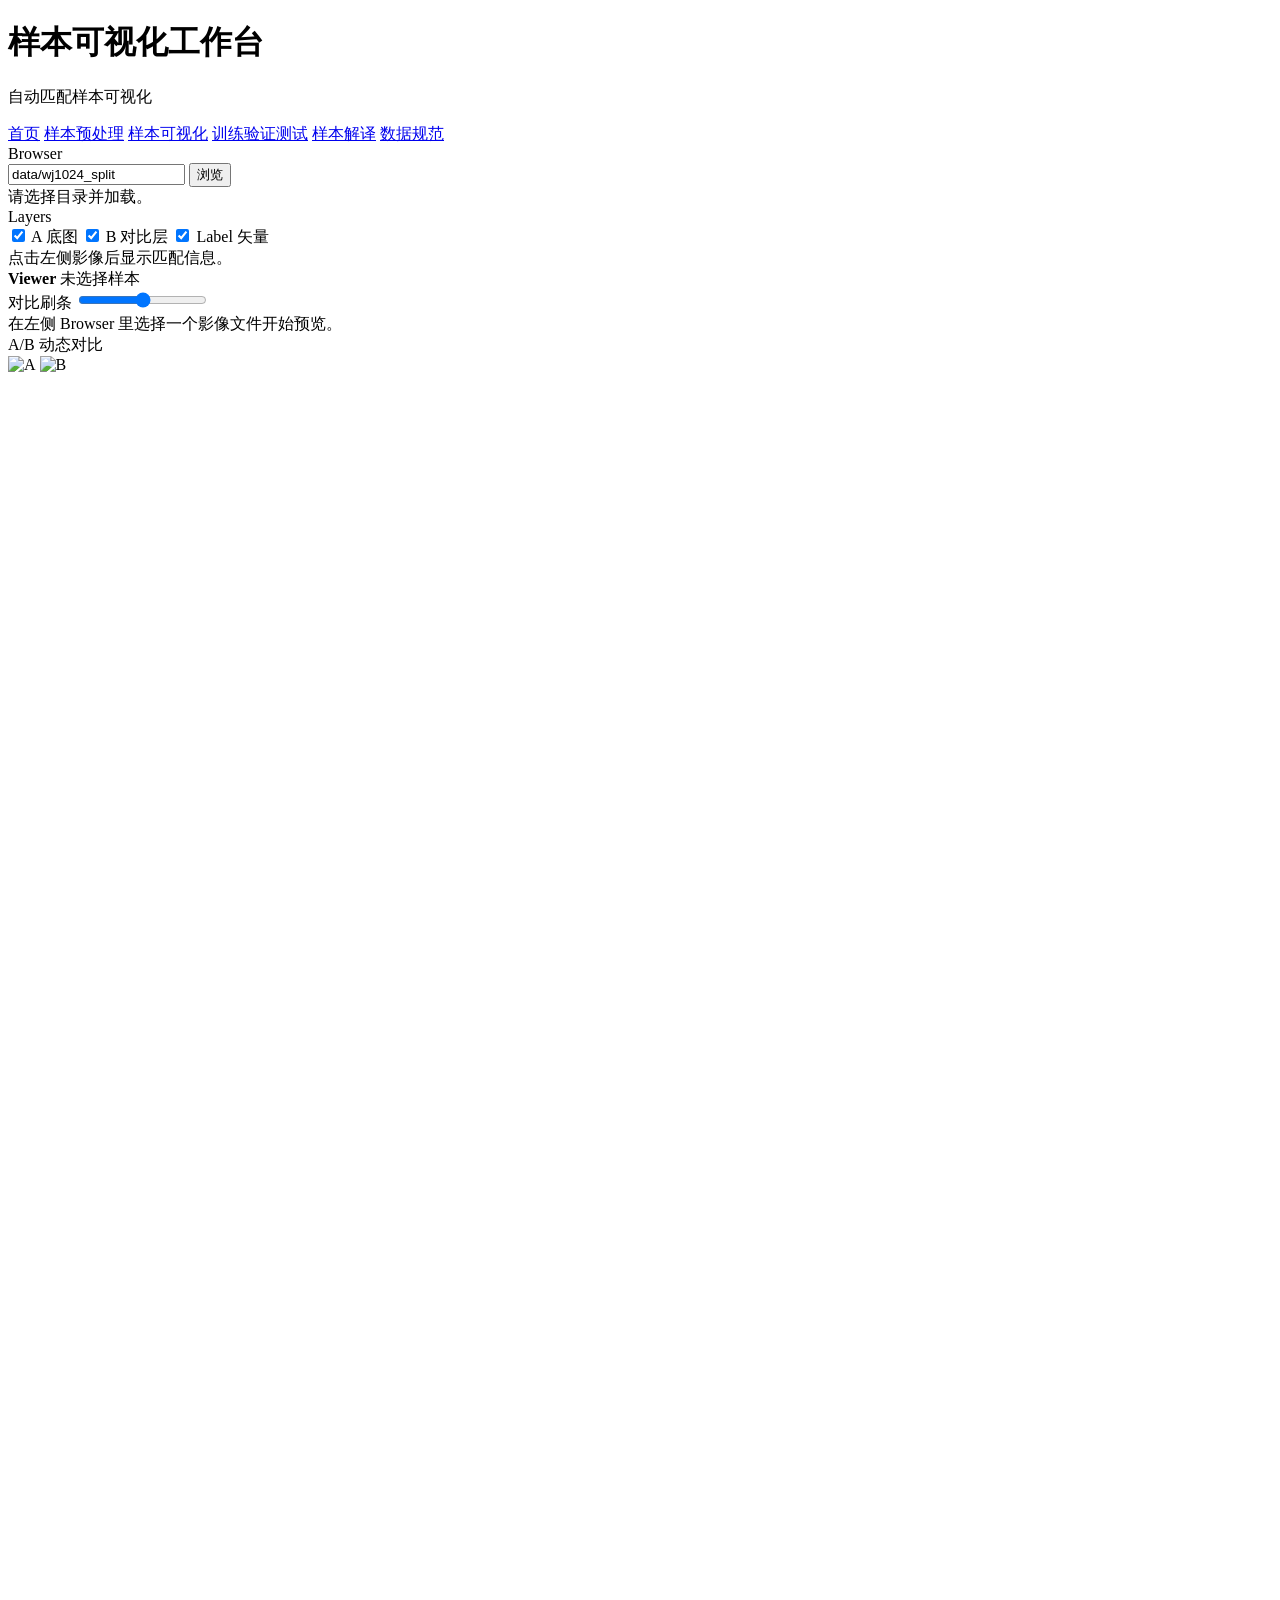
==== src/OpenCd.Web/wwwroot/dataset.html @ 99eb923f "init deploy version" ====
<!doctype html>
<html lang="zh-CN">
<head>
  <meta charset="UTF-8" />
  <meta name="viewport" content="width=device-width, initial-scale=1.0" />
  <title>样本可视化</title>
  <link rel="stylesheet" href="/styles.css" />
  <link rel="stylesheet" href="/dataset.css" />
</head>
<body>
  <div class="shell">
    <header class="topbar">
      <div class="title">
        <h1>样本可视化工作台</h1>
        <p>自动匹配样本可视化</p>
      </div>
      <nav class="nav">
        <a data-page="home" href="/">首页</a>
        <a data-page="prep" href="/preprocess.html">样本预处理</a>
        <a data-page="data" href="/dataset.html">样本可视化</a>
        <a data-page="train" href="/training.html">训练验证测试</a>
        <a data-page="infer" href="/interpret.html">样本解译</a>
        <a data-page="docs" href="/docs.html">数据规范</a>
      </nav>
    </header>

    <main class="ds-layout">
      <aside class="ds-sidebar">
        <section class="ds-pane">
          <div class="ds-pane-head">Browser</div>
          <div class="ds-toolbar">
            <input id="treeRoot" value="data/wj1024_split" />
            <button id="browseRoot" type="button">浏览</button>
          </div>
          <div id="treeStatus" class="ds-status">请选择目录并加载。</div>
          <div id="treePane" class="tree-list ds-tree"></div>
        </section>

        <section class="ds-pane ds-layers">
          <div class="ds-pane-head">Layers</div>
          <div class="ds-layer-list">
            <label><input id="layerA" type="checkbox" checked /> A 底图</label>
            <label><input id="layerB" type="checkbox" checked /> B 对比层</label>
            <label><input id="layerLabel" type="checkbox" checked /> Label 矢量</label>
          </div>
          <div id="pairInfo" class="ds-meta">点击左侧影像后显示匹配信息。</div>
        </section>
      </aside>

      <section class="ds-viewer">
        <header class="ds-viewer-head">
          <div>
            <strong>Viewer</strong>
            <span id="viewerPath">未选择样本</span>
          </div>
          <div class="ds-compare-toolbar">
            <label>对比刷条</label>
            <input id="compareSlider" type="range" min="0" max="100" value="50" />
          </div>
        </header>

        <div class="ds-viewer-body">
          <div id="viewerEmpty" class="ds-viewer-empty">在左侧 Browser 里选择一个影像文件开始预览。</div>

          <article class="ds-view" id="panelMain">
            <div class="ds-view-title">A/B 动态对比</div>
            <div class="ds-canvas" id="compareCanvas">
              <img id="imgA" alt="A" />
              <img id="imgB" alt="B" class="overlay" />
              <svg id="svgLabel" viewBox="0 0 1 1" preserveAspectRatio="none"></svg>
              <div id="compareLine"></div>
            </div>
          </article>
        </div>
      </section>
    </main>
  </div>

  <script src="/js/common.js"></script>
  <script src="/js/dataset.js"></script>
</body>
</html>
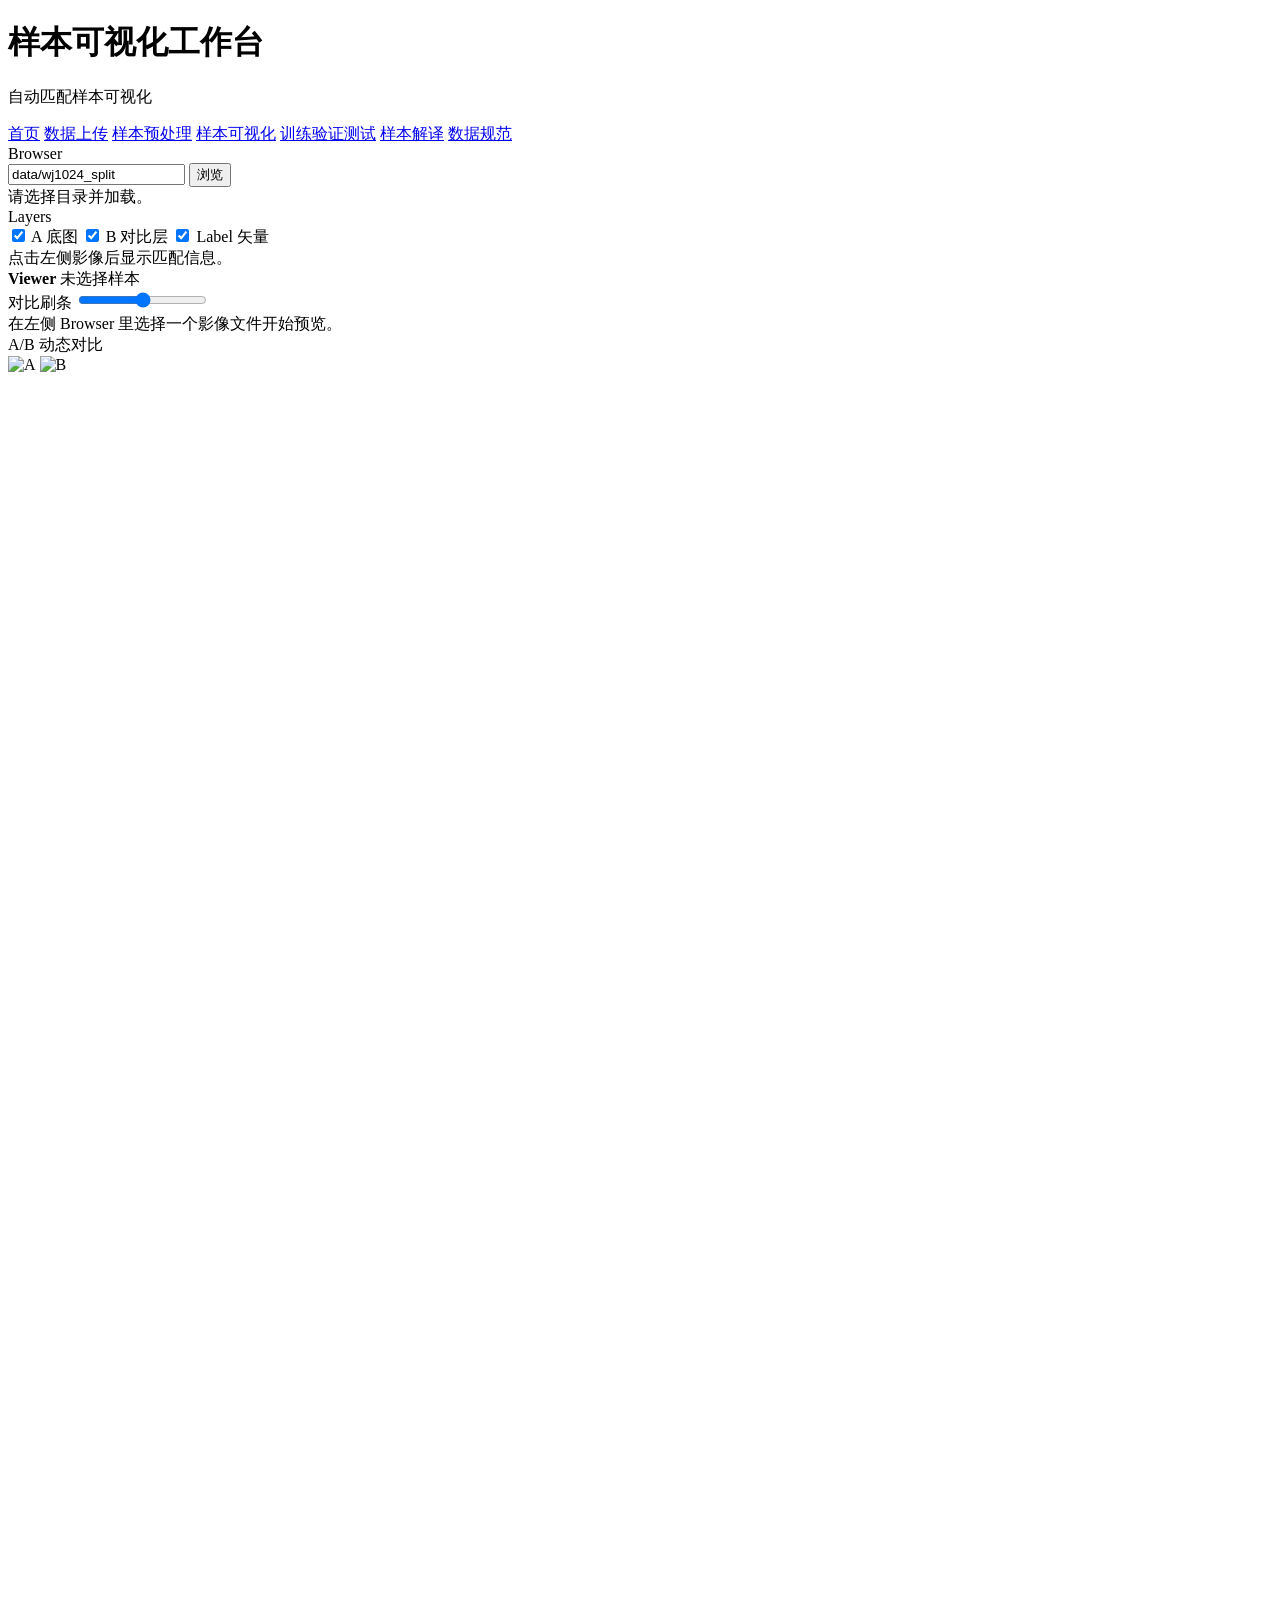
==== commit 9fb0247f: "feat: support data upload" ====
--- a/src/OpenCd.Web/wwwroot/dataset.html
+++ b/src/OpenCd.Web/wwwroot/dataset.html
@@ -16,6 +16,7 @@
       </div>
       <nav class="nav">
         <a data-page="home" href="/">首页</a>
+        <a data-page="upload" href="/upload.html">数据上传</a>
         <a data-page="prep" href="/preprocess.html">样本预处理</a>
         <a data-page="data" href="/dataset.html">样本可视化</a>
         <a data-page="train" href="/training.html">训练验证测试</a>
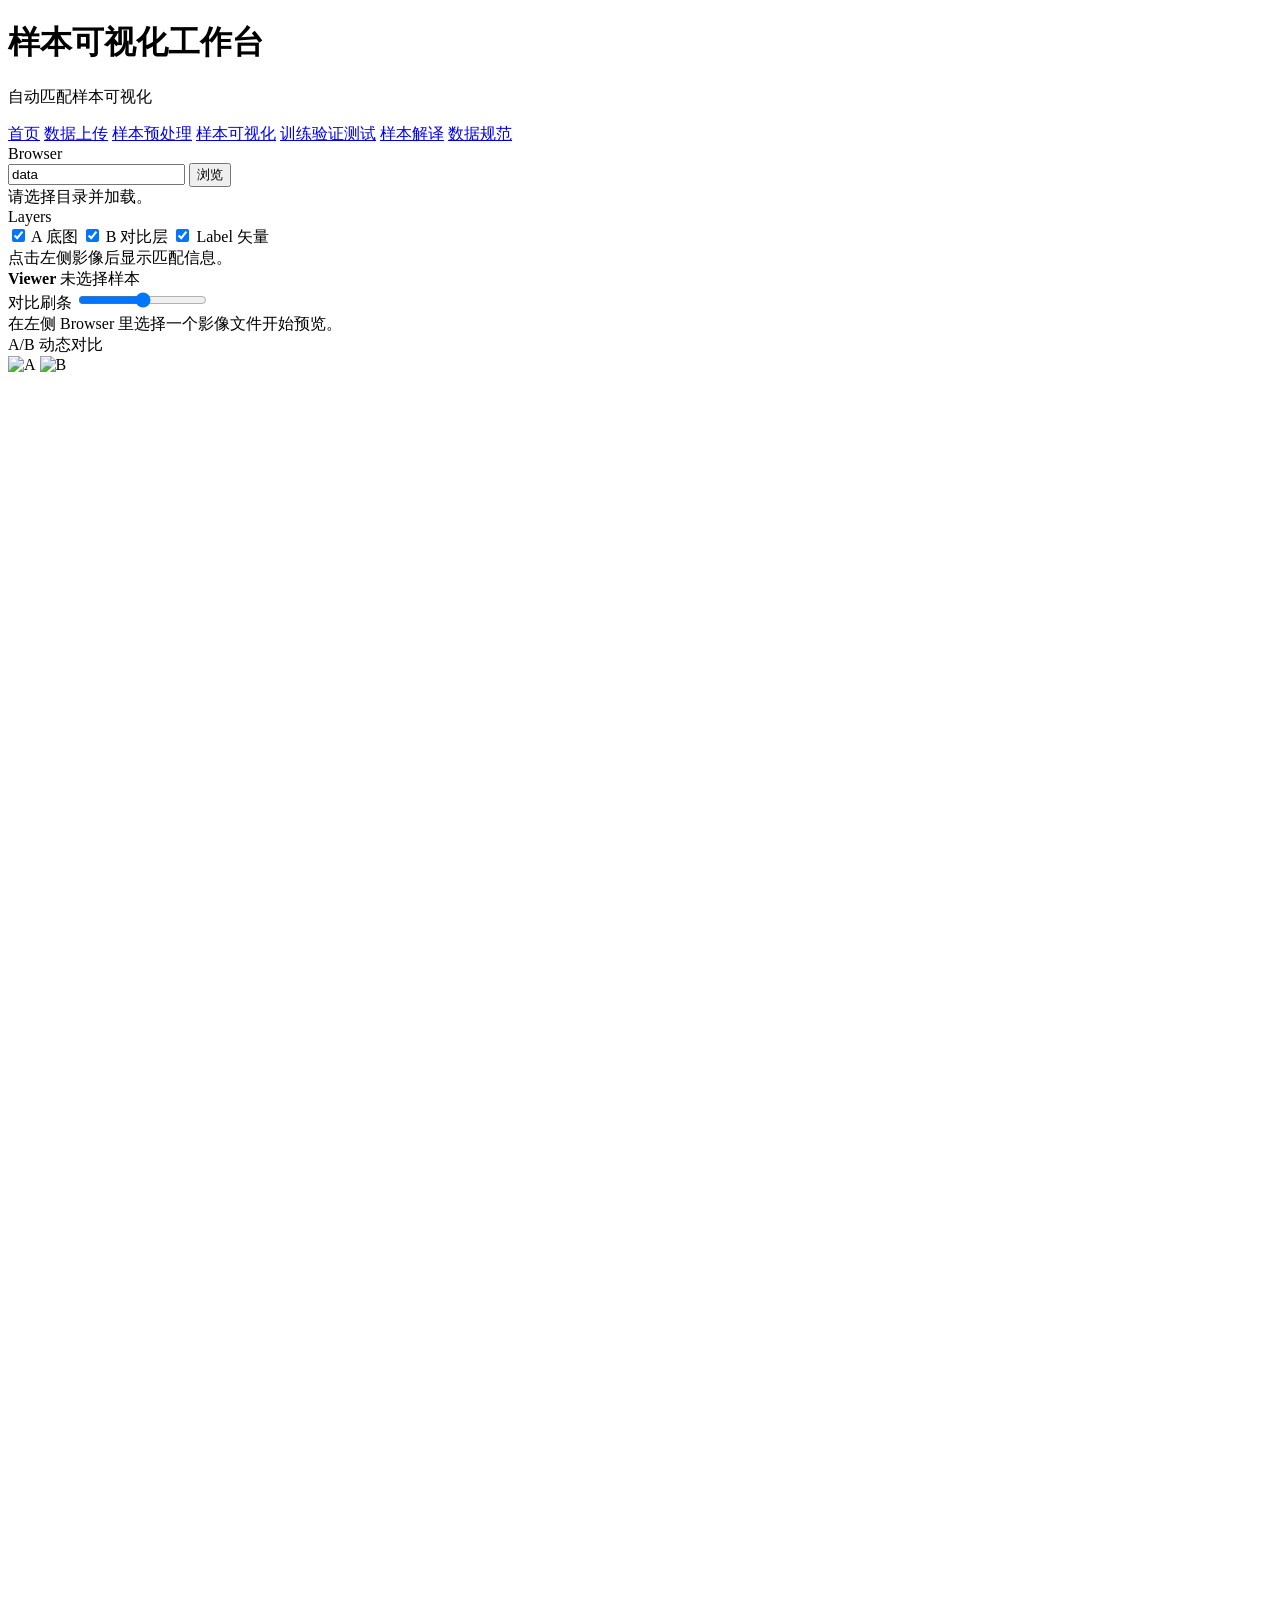
==== commit 2a208102: "feat: JWT authentication" ====
--- a/src/OpenCd.Web/wwwroot/dataset.html
+++ b/src/OpenCd.Web/wwwroot/dataset.html
@@ -30,7 +30,7 @@
         <section class="ds-pane">
           <div class="ds-pane-head">Browser</div>
           <div class="ds-toolbar">
-            <input id="treeRoot" value="data/wj1024_split" />
+            <input id="treeRoot" value="data" />
             <button id="browseRoot" type="button">浏览</button>
           </div>
           <div id="treeStatus" class="ds-status">请选择目录并加载。</div>
